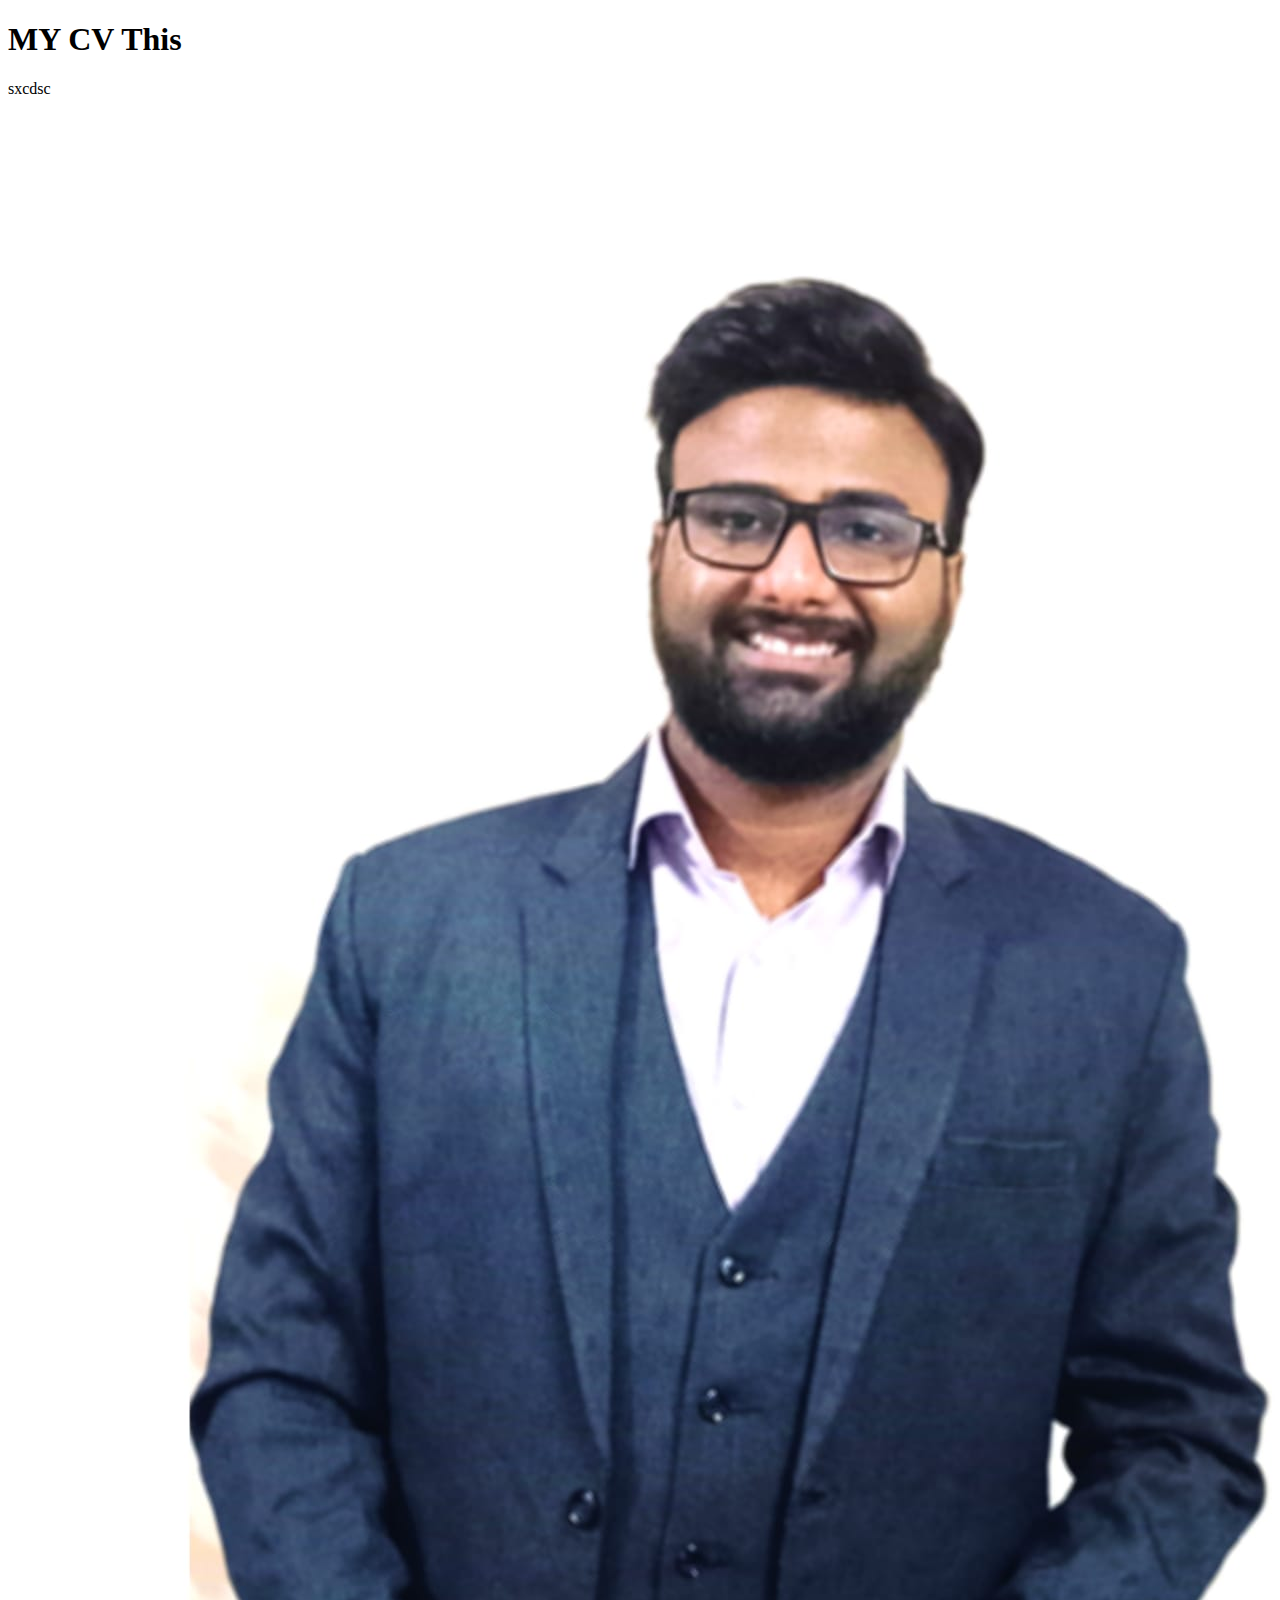
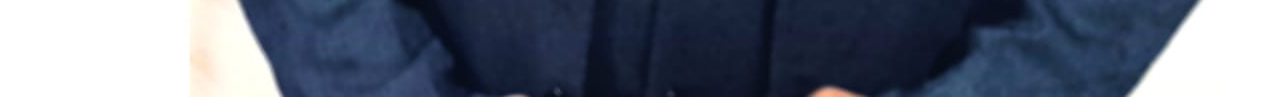
==== index.html @ e34bf76c "Add files via upload" ====
<!DOCTYPE html>
<html lang="en">
<head>
    <meta charset="UTF-8">
    <meta name="viewport" content="width=device-width, initial-scale=1.0">
    <title>Document</title>
</head>
<body>
    <h1>MY CV This</h1>sxcdsc
    <img src="/HarshCV/assets/img/profile.jpeg" />
</body>
</html>
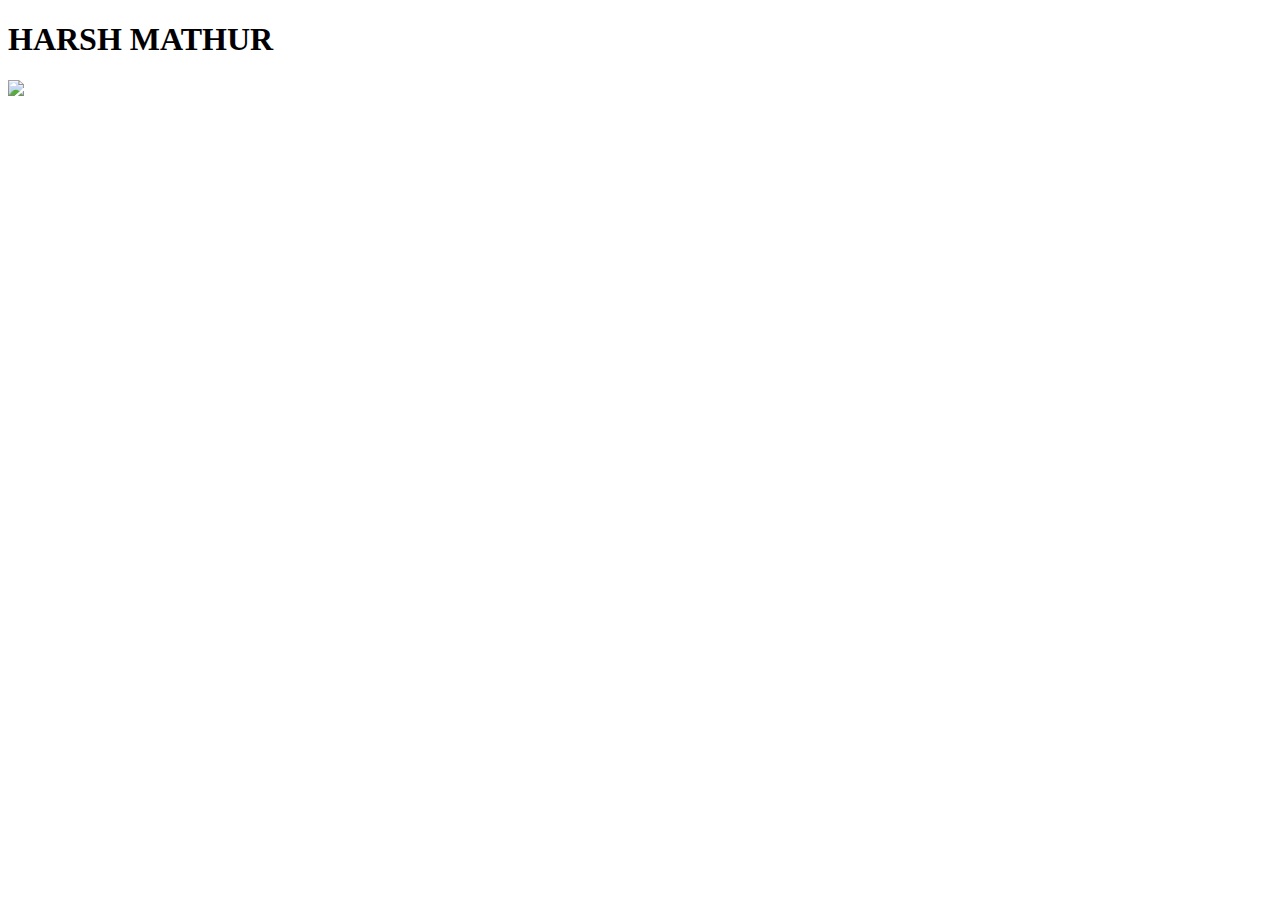
==== commit b0e85159: "Add files via upload" ====
--- a/index.html
+++ b/index.html
@@ -1,12 +1,15 @@
 <!DOCTYPE html>
 <html lang="en">
-<head>
-    <meta charset="UTF-8">
-    <meta name="viewport" content="width=device-width, initial-scale=1.0">
+  <head>
+    <meta charset="UTF-8" />
+    <meta name="viewport" content="width=device-width, initial-scale=1.0" />
+    <link rel="stylesheet" href="/HarshCV/css/style.css" />
     <title>Document</title>
-</head>
-<body>
-    <h1>MY CV This</h1>sxcdsc
-    <img src="/HarshCV/assets/img/profile.jpeg" />
-</body>
-</html>+  </head>
+  <body>
+    <h1>HARSH MATHUR</h1>
+    <div class="profile_pic">
+      <img src="/HarshCV/assets/img/profile.jpeg" />
+    </div>
+  </body>
+</html>
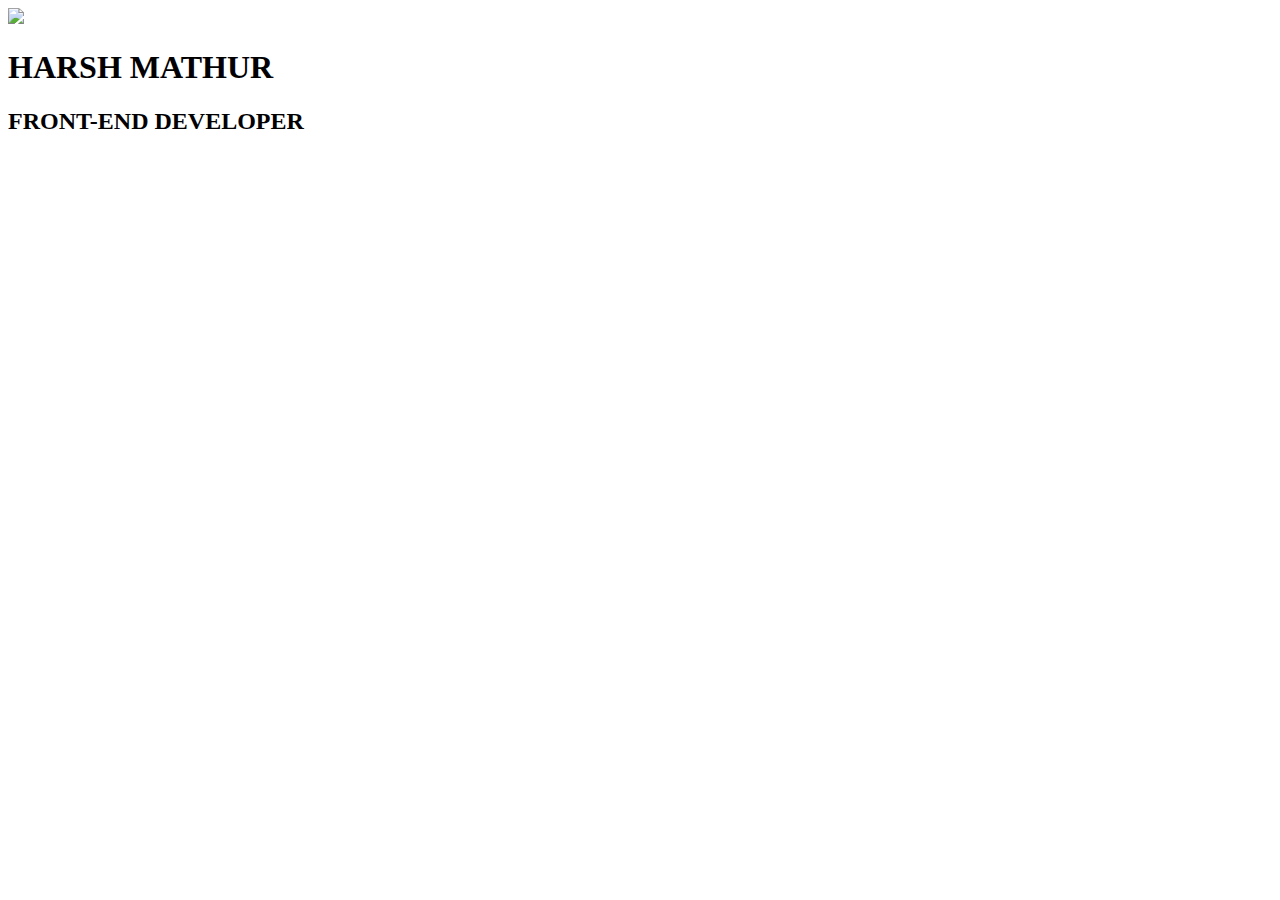
==== commit 5022a541: "Add files via upload" ====
--- a/index.html
+++ b/index.html
@@ -7,9 +7,14 @@
     <title>Document</title>
   </head>
   <body>
-    <h1>HARSH MATHUR</h1>
-    <div class="profile_pic">
-      <img src="/HarshCV/assets/img/profile.jpeg" />
+    <div class="top-header">
+      <div class="profile_pic">
+        <img src="/HarshCV/assets/img/profile.jpeg" />
+      </div>
+      <div class="my-info">
+        <h1>HARSH MATHUR</h1>
+        <h2>FRONT-END DEVELOPER</h2>
+      </div>
     </div>
   </body>
 </html>
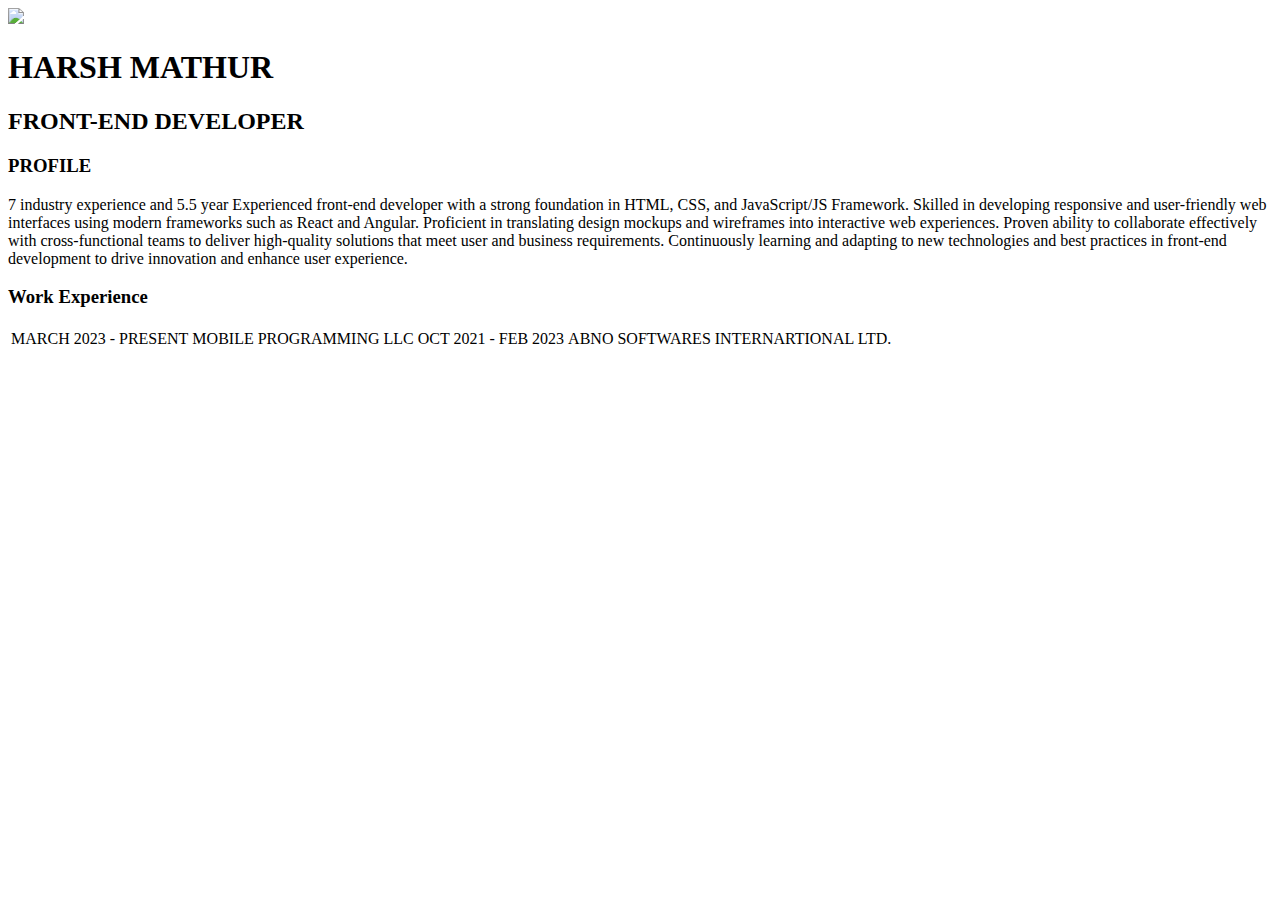
==== commit 403fe726: "Add files via upload" ====
--- a/index.html
+++ b/index.html
@@ -14,7 +14,38 @@
       <div class="my-info">
         <h1>HARSH MATHUR</h1>
         <h2>FRONT-END DEVELOPER</h2>
+        <h3>PROFILE</h3>
+        <p> 7 industry experience and 5.5 year Experienced front-end developer with a
+            strong foundation in HTML, CSS, and JavaScript/JS Framework. Skilled in
+            developing responsive and user-friendly web interfaces using modern
+            frameworks such as React and Angular. Proficient in translating design
+            mockups and wireframes into interactive web experiences. Proven ability to
+            collaborate effectively with cross-functional teams to deliver high-quality
+            solutions that meet user and business requirements. Continuously learning and
+            adapting to new technologies and best practices in front-end development to
+            drive innovation and enhance user experience.</p>
       </div>
+    </div>
+    <div class="work-experience">
+        <h3>Work Experience</h3>
+        <table>
+            <tbody>
+                <tr>
+                    <td>
+                        MARCH 2023 - PRESENT
+                    </td>
+                    <td>
+                        MOBILE PROGRAMMING LLC 
+                    </td>
+                    <td>
+                        OCT 2021 - FEB 2023
+                    </td>
+                    <td>
+                        ABNO SOFTWARES INTERNARTIONAL LTD. 
+                    </td>
+                </tr>
+            </tbody>
+        </table>
     </div>
   </body>
 </html>
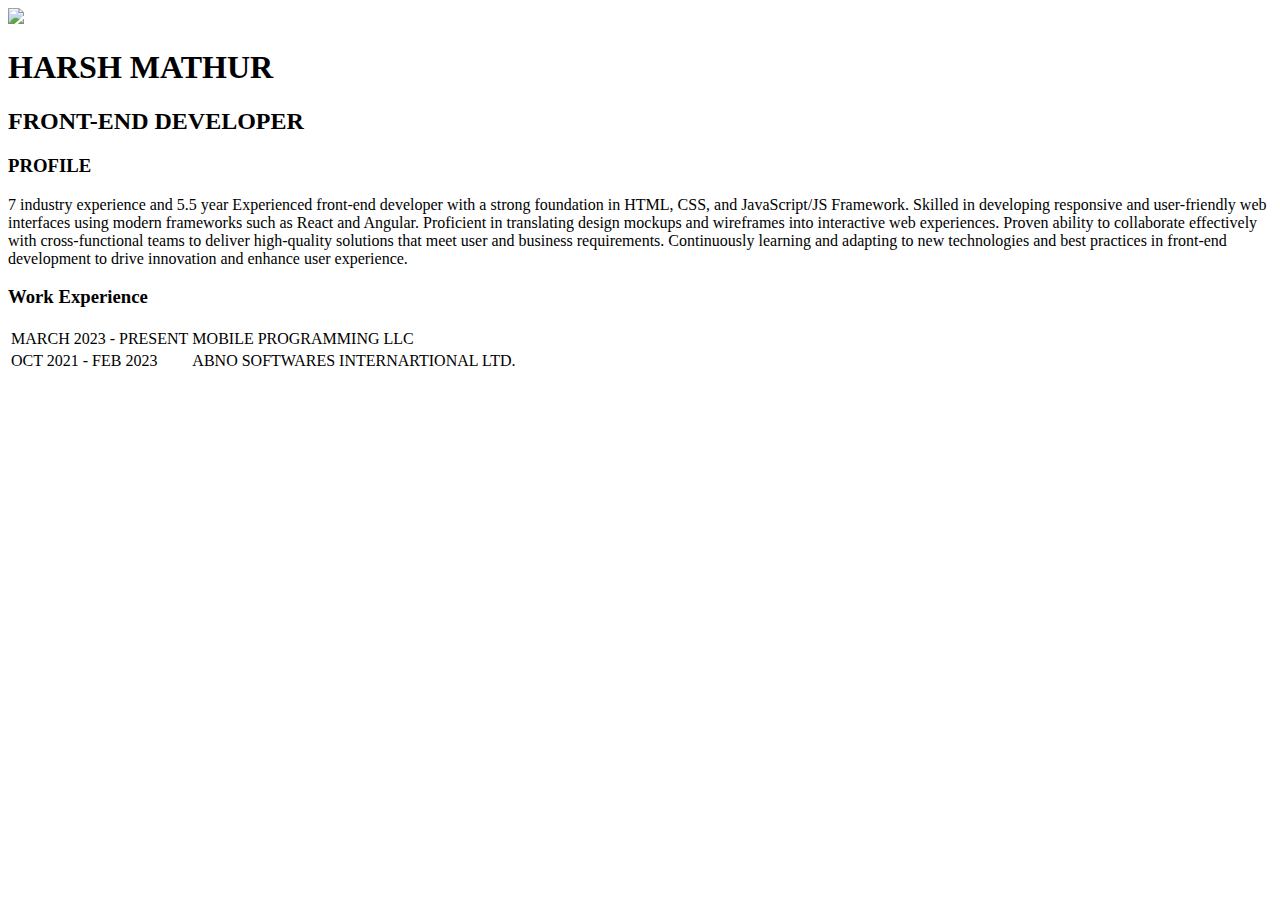
==== commit b25bfb10: "Add files via upload" ====
--- a/index.html
+++ b/index.html
@@ -37,6 +37,8 @@
                     <td>
                         MOBILE PROGRAMMING LLC 
                     </td>
+                </tr>
+                <tr>
                     <td>
                         OCT 2021 - FEB 2023
                     </td>
@@ -44,6 +46,8 @@
                         ABNO SOFTWARES INTERNARTIONAL LTD. 
                     </td>
                 </tr>
+                    
+                
             </tbody>
         </table>
     </div>
